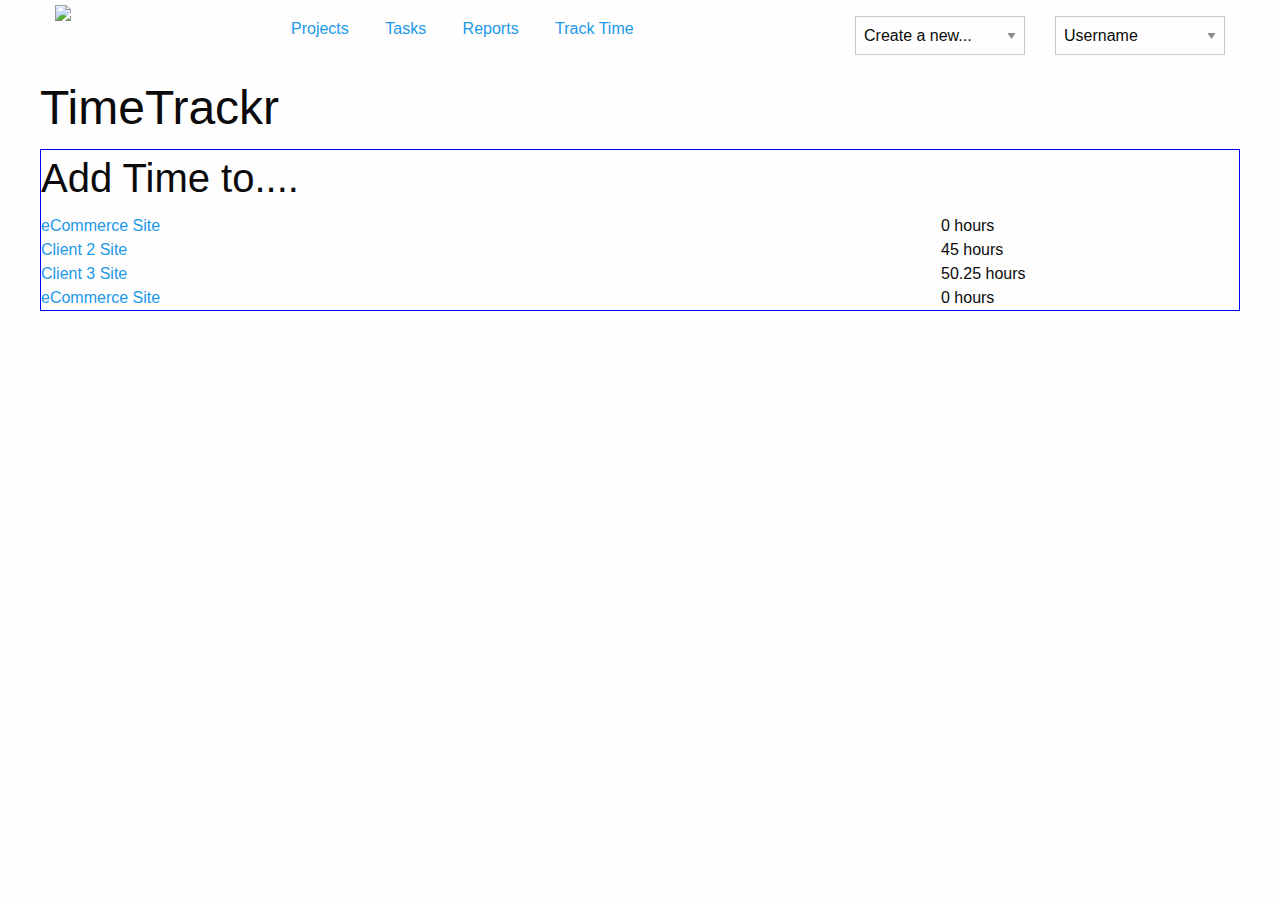
==== addTime.html @ 8b377bbf "created addTime page and made css changes" ====
<!DOCTYPE html>
<html>
<head>
	<title>Eva Smidt</title>
	<link rel="stylesheet" type="text/css" href="css/styles.css">
	<link rel="stylesheet" href="foundation-6/css/foundation.css" />
</head>
<body>
	<header>
		<div class="row">
		<div class="small-2 columns">
			<img src="logo">
		</div>
		<div class="small-6 columns">
			<nav>
			<ul>
				<a href="#"><li>Projects</li></a>
				<a href="#"><li>Tasks</li></a>
				<a href="#"><li>Reports</li></a>
				<a href="#"><li>Track Time</li></a>
			</ul>
			</nav>
		</div>
	<div class="small-2 columns header-dropdown">
		<select onChange="window.location.href=this.value">
			<option value="#">Create a new...</option>
			<option value="http://google.com">Time Entry</option>
			<option value="#">Task</option>
			<option value="#">Project</option>
		</select>
	</div>

		<div class="small-2 columns header-dropdown">
			<select onChange="window.location.href=this.value">
				<option value="#">Username</option>
				<option value="#">Settings</option>
				<option value="#">Logout</option>
			</select>
	</div>
	</div>
	</header>
		
	<div class="row">
	<h1>TimeTrackr</h1>
	</div>
	

	<section class="row">
		<h2>Add Time to....</h2>
		<div class="row">
			<div class="medium-9 columns"><a href="#">eCommerce Site</a></div>
			<div class="medium-3 columns">0 hours</div>
			<div class="medium-9 columns"><a href="#">Client 2 Site</a></div>
			<div class="medium-3 columns">45 hours</div>
			<div class="medium-9 columns"><a href="#">Client 3 Site</a></div>
			<div class="medium-3 columns">50.25 hours</div>
			<div class="medium-9 columns"><a href="#">eCommerce Site</a></div>
			<div class="medium-3 columns">0 hours</div>
			
		</div>
	</section>

	<footer></footer>
</body>
</html>
---- css/styles.css ----
/*body {
	font-family: Verdana;
}*/



/*nav {
	display:inline-block;
}*/

table {
	border: 1px solid red;
}

section {
	border: 1px solid blue;
}

/*.start-menu {
	border: 1px solid magenta;
	max-width: 700px;
	margin:auto;
}*/
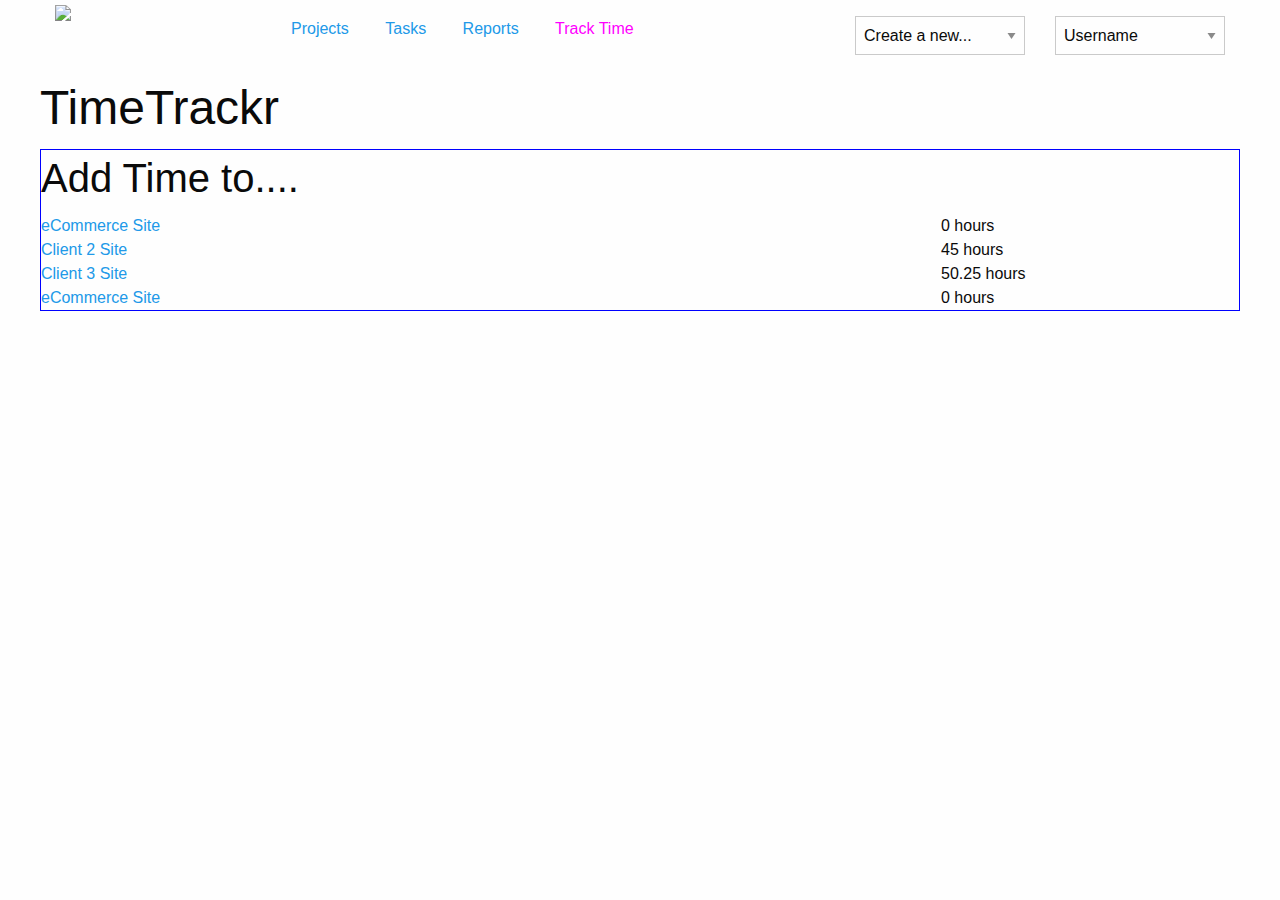
==== commit 2781b6dd: "created new page for adding time and started working to add foundation date-picker" ====
--- a/addTime.html
+++ b/addTime.html
@@ -17,7 +17,7 @@
 				<a href="#"><li>Projects</li></a>
 				<a href="#"><li>Tasks</li></a>
 				<a href="#"><li>Reports</li></a>
-				<a href="#"><li>Track Time</li></a>
+				<a href="#" class="onstate"><li>Track Time</li></a>
 			</ul>
 			</nav>
 		</div>
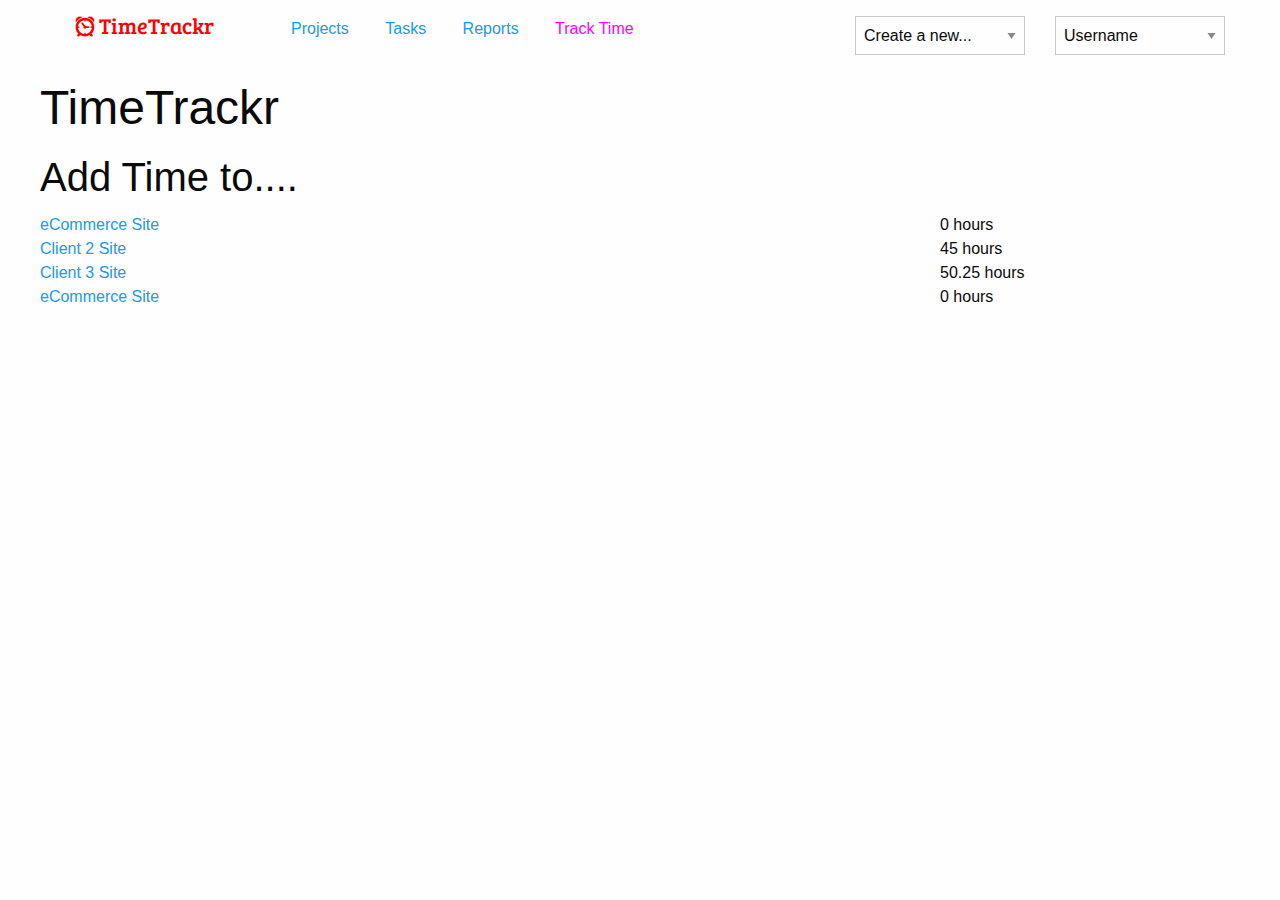
==== commit 1208ee2a: "Adding logo and working on dropdown nav" ====
--- a/addTime.html
+++ b/addTime.html
@@ -4,15 +4,20 @@
 	<title>Eva Smidt</title>
 	<link rel="stylesheet" type="text/css" href="css/styles.css">
 	<link rel="stylesheet" href="foundation-6/css/foundation.css" />
+	<link rel="stylesheet" type="text/css" href="css/flaticon.css">
+	<link href='https://fonts.googleapis.com/css?family=Bree+Serif' rel='stylesheet' type='text/css'>
+	<link href='https://fonts.googleapis.com/css?family=Bree+Serif' rel='stylesheet' type='text/css'> 
 </head>
 <body>
 	<header>
 		<div class="row">
-		<div class="small-2 columns">
-			<img src="logo">
-		</div>
+		<div class="small-2 columns logo">
+			<a href="#"><i class="flaticon-clock"></i> TimeTrackr</a>
+		</div> 
 		<div class="small-6 columns">
+			
 			<nav>
+				
 			<ul>
 				<a href="#"><li>Projects</li></a>
 				<a href="#"><li>Tasks</li></a>
--- a/css/styles.css
+++ b/css/styles.css
@@ -1,23 +1,109 @@
 
 
 
-/*body {
-	font-family: Verdana;
-}*/
+.flaticon-clock{
+	color:red;
+}
+.flaticon-clock:hover{
+	color:#ff3333;
+}
+.logo{
+	margin-top: .445em;
+	font-family:'Bree Serif', serif;
+	font-size: 1.356em;
+	color:red;
+}
+.logo a {
+	color:red;
+}
+.logo a:hover{
+	color:#ff3333;
+}
 
 
+#dropdown_nav
+{
+  margin-top: .445em;
+}
 
-/*nav {
-	display:inline-block;
-}*/
+#dropdown_nav ul
+{
+  list-style:none;
+  position:relative;
+  float:left;
+  margin:0;
+  padding:0
+}
+
+#dropdown_nav ul a
+{
+  display:block;
+  color:#333;
+  text-decoration:none;
+  font-weight:700;
+  font-size:12px;
+  line-height:32px;
+  padding:0 15px;
+ 
+}
+
+#dropdown_nav ul li
+{
+  position:relative;
+  float:left;
+  margin:0;
+  padding:0
+}
+
+#dropdown_nav ul li.current-menu-item
+{
+  background:#ddd
+}
+
+#dropdown_nav ul li:hover
+{
+  background:#f6f6f6
+}
+
+#dropdown_nav ul ul
+{
+  display:none;
+  position:absolute;
+  top:100%;
+  left:0;
+  background:#fff;
+  padding:0
+}
+
+#dropdown_nav ul ul li
+{
+  float:none;
+  width:200px
+}
+
+#dropdown_nav ul ul a
+{
+  line-height:120%;
+  padding:10px 15px
+}
+
+#dropdown_nav ul ul ul
+{
+  top:0;
+  left:100%
+}
+
+#dropdown_nav ul li:hover > ul
+{
+  display:block
+}
+
 
 table {
 	border: 1px solid red;
 }
 
-section {
-	border: 1px solid blue;
-}
+
 
 /*.start-menu {
 	border: 1px solid magenta;
--- a/css/flaticon.css
+++ b/css/flaticon.css
@@ -0,0 +1,32 @@
+	/*
+  	Flaticon icon font: Flaticon
+  	Creation date: 06/03/2016 23:56
+  	*/
+
+@font-face {
+  font-family: "Flaticon";
+  src: url("./Flaticon.eot");
+  src: url("./Flaticon.eot?#iefix") format("embedded-opentype"),
+       url("./Flaticon.woff") format("woff"),
+       url("./Flaticon.ttf") format("truetype"),
+       url("./Flaticon.svg#Flaticon") format("svg");
+  font-weight: normal;
+  font-style: normal;
+}
+
+@media screen and (-webkit-min-device-pixel-ratio:0) {
+  @font-face {
+    font-family: "Flaticon";
+    src: url("./Flaticon.svg#Flaticon") format("svg");
+  }
+}
+
+[class^="flaticon-"]:before, [class*=" flaticon-"]:before,
+[class^="flaticon-"]:after, [class*=" flaticon-"]:after {   
+  font-family: Flaticon;
+        font-size: 20px;
+font-style: normal;
+margin-left: 20px;
+}
+
+.flaticon-clock:before { content: "\f100"; }